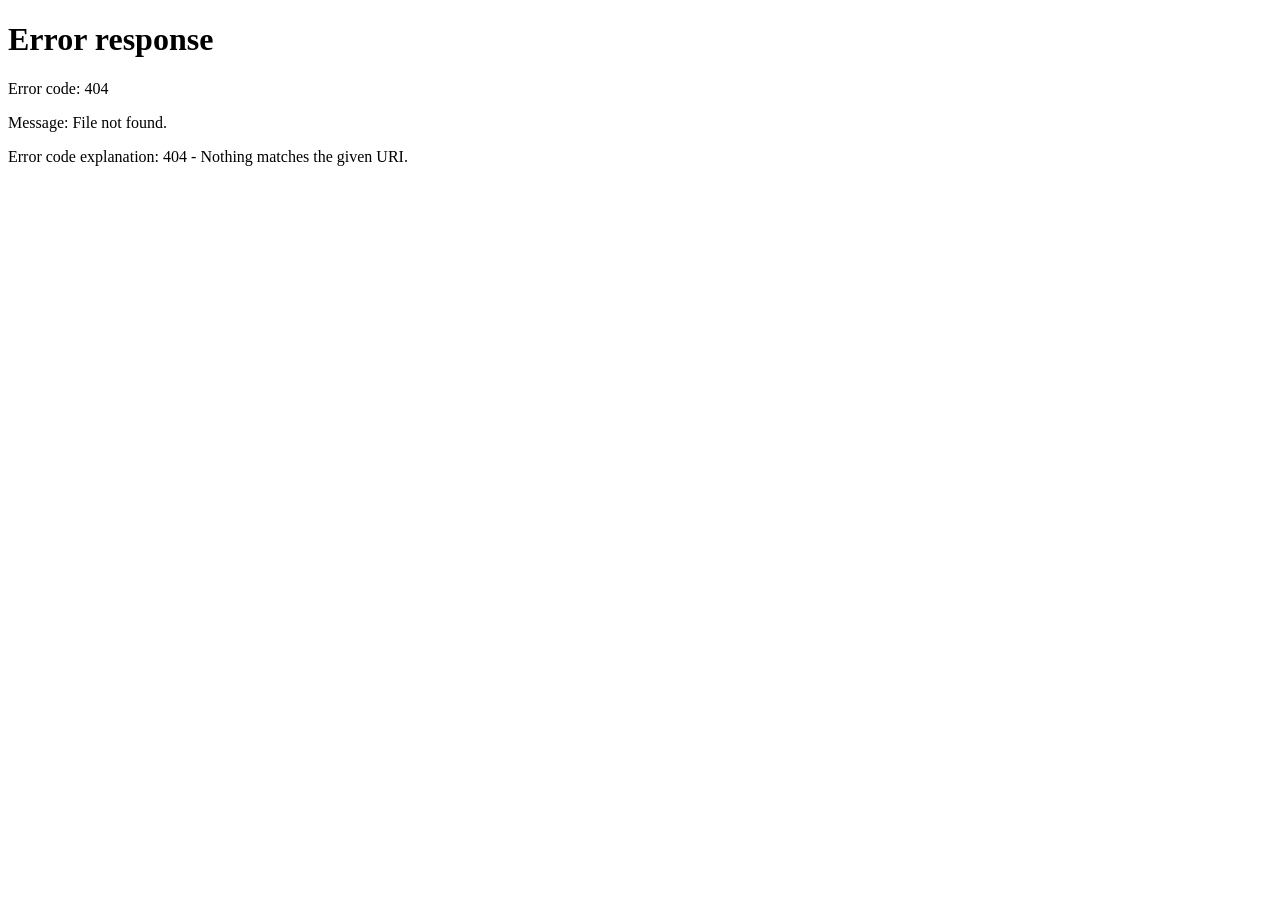
==== admin.html @ c258a731 "Strengthen admin panel access" ====
<!DOCTYPE html>
<html lang="tr">
<head>
  <meta charset="UTF-8" />
  <meta name="viewport" content="width=device-width, initial-scale=1.0" />
  <title>Yeşilçam Filmleri | Yönetim</title>

  <link rel="preconnect" href="https://fonts.googleapis.com" />
  <link rel="preconnect" href="https://fonts.gstatic.com" crossorigin />
  <link
    href="https://fonts.googleapis.com/css2?family=Cinzel:wght@500;600;700&family=Cormorant+Garamond:wght@500;600;700&family=Inter:wght@400;500;600;700&display=swap"
    rel="stylesheet"
  />

  <style>
    :root {
      --bg: #151313;
      --surface: rgba(255,255,255,0.06);
      --surface-soft: rgba(255,255,255,0.04);
      --text: #f6f1e8;
      --muted: #d5cbbb;
      --line: rgba(255,255,255,0.12);
      --accent: #c8a46a;
      --max-width: 1200px;
      --radius: 12px;
    }

    * {
      box-sizing: border-box;
      margin: 0;
      padding: 0;
    }

    html {
      scroll-behavior: smooth;
    }

    body {
      font-family: "Inter", sans-serif;
      background:
        radial-gradient(circle at top, rgba(200,164,106,0.10), transparent 26%),
        linear-gradient(180deg, #171313 0%, #110f0f 100%);
      color: var(--text);
      line-height: 1.6;
    }

    a {
      color: inherit;
      text-decoration: none;
    }

    button,
    input,
    select,
    textarea {
      font: inherit;
    }

    .container {
      width: min(var(--max-width), 92%);
      margin: 0 auto;
    }

    .site-header {
      border-bottom: 1px solid var(--line);
      background: rgba(17,15,15,0.9);
      backdrop-filter: blur(10px);
      position: sticky;
      top: 0;
      z-index: 100;
    }

    .header-inner {
      display: flex;
      flex-direction: column;
      align-items: center;
      padding: 18px 0 16px;
      gap: 14px;
    }

    .header-top {
      display: flex;
      justify-content: center;
      width: 100%;
    }

    .brand {
      display: flex;
      align-items: center;
      gap: 16px;
      user-select: none;
    }

    .brand-logo {
      width: 84px;
      height: 84px;
      object-fit: contain;
      display: block;
      flex-shrink: 0;
    }

    .brand-name {
      font-family: "Cinzel", serif;
      font-size: clamp(2rem, 4vw, 3rem);
      font-weight: 600;
      letter-spacing: 0.08em;
      text-transform: uppercase;
      line-height: 1;
      color: var(--text);
    }

    .main-nav {
      width: 100%;
    }

    .main-nav ul {
      list-style: none;
      display: flex;
      align-items: center;
      justify-content: center;
      gap: 42px;
      flex-wrap: wrap;
    }

    .main-nav a {
      font-size: 1rem;
      color: var(--muted);
      text-transform: uppercase;
      letter-spacing: 0.08em;
      padding-bottom: 4px;
      border-bottom: 1px solid transparent;
      transition: 0.2s;
    }

    .main-nav a:hover,
    .main-nav a.active {
      color: var(--text);
      border-color: var(--accent);
    }

    .page-intro {
      padding: 42px 0 24px;
    }

    .eyebrow {
      display: inline-block;
      font-size: 0.82rem;
      letter-spacing: 0.08em;
      text-transform: uppercase;
      color: var(--accent);
      margin-bottom: 10px;
    }

    h1 {
      font-family: "Cormorant Garamond", serif;
      font-size: clamp(2.2rem, 5vw, 3.5rem);
      line-height: 1.05;
      font-weight: 600;
      margin-bottom: 12px;
    }

    .intro-text {
      max-width: 720px;
      color: var(--muted);
    }

    .admin-layout {
      display: grid;
      grid-template-columns: 1.05fr 0.95fr;
      gap: 24px;
      padding-bottom: 56px;
    }

    .panel {
      background: var(--surface);
      border: 1px solid var(--line);
      border-radius: var(--radius);
      padding: 22px;
    }

    .panel h2 {
      font-family: "Cormorant Garamond", serif;
      font-size: 2rem;
      font-weight: 600;
      margin-bottom: 6px;
    }

    .panel-subtitle {
      color: var(--muted);
      font-size: 0.95rem;
      margin-bottom: 18px;
    }

    .form-grid {
      display: grid;
      grid-template-columns: 1fr 1fr;
      gap: 16px;
    }

    .field {
      display: flex;
      flex-direction: column;
      gap: 8px;
    }

    .field.full {
      grid-column: 1 / -1;
    }

    .field label {
      font-size: 0.9rem;
      color: var(--muted);
    }

    .field input,
    .field select,
    .field textarea {
      width: 100%;
      border: 1px solid var(--line);
      border-radius: 8px;
      padding: 12px 14px;
      background: rgba(255,255,255,0.03);
      color: var(--text);
      outline: none;
    }

    .field select option {
      background: #ffffff;
      color: #111111;
    }

    .field textarea {
      min-height: 120px;
      resize: vertical;
    }

    .field input:focus,
    .field select:focus,
    .field textarea:focus {
      border-color: var(--accent);
    }

    .help-text {
      font-size: 0.82rem;
      color: var(--muted);
      margin-top: -2px;
    }

    .form-actions {
      display: flex;
      gap: 12px;
      flex-wrap: wrap;
      margin-top: 20px;
    }

    .admin-toolbar {
      display: flex;
      justify-content: flex-end;
      margin-bottom: 18px;
    }

    .btn {
      border: 1px solid var(--line);
      border-radius: 8px;
      padding: 12px 18px;
      background: var(--surface);
      color: var(--muted);
      cursor: pointer;
      transition: 0.2s ease;
    }

    .btn:hover {
      border-color: var(--accent);
      color: var(--text);
    }

    .btn-primary {
      background: var(--accent);
      color: #1b1611;
      border-color: var(--accent);
      font-weight: 600;
    }

    .btn-primary:hover {
      filter: brightness(1.03);
      color: #1b1611;
    }

    .message {
      margin-top: 16px;
      padding: 12px 14px;
      border: 1px solid var(--line);
      border-radius: 8px;
      background: var(--surface-soft);
      color: var(--text);
      display: none;
    }

    .message.show {
      display: block;
    }

    .movie-list {
      margin: 0;
      padding-left: 24px;
      color: var(--text);
    }

    .movie-item {
      margin-bottom: 10px;
      color: var(--text);
      font-size: 1rem;
      line-height: 1.5;
    }

    .empty-state {
      color: var(--muted);
      font-size: 0.95rem;
      padding: 16px;
      border: 1px dashed var(--line);
      border-radius: 10px;
      background: var(--surface-soft);
    }

    .login-screen {
      position: fixed;
      inset: 0;
      background: rgba(0, 0, 0, 0.86);
      display: flex;
      align-items: center;
      justify-content: center;
      z-index: 9999;
      padding: 20px;
    }

    .login-box {
      width: min(360px, 100%);
      background: #1d1818;
      border: 1px solid var(--line);
      border-radius: 16px;
      padding: 28px 24px;
      text-align: center;
      box-shadow: 0 16px 40px rgba(0, 0, 0, 0.18);
    }

    .login-box h2 {
      font-family: "Cinzel", serif;
      font-size: 1.8rem;
      margin-bottom: 8px;
      color: var(--text);
    }

    .login-box p {
      color: var(--muted);
      font-size: 0.95rem;
      margin-bottom: 16px;
    }

    .login-box input {
      width: 100%;
      padding: 12px 14px;
      border: 1px solid var(--line);
      border-radius: 8px;
      margin-bottom: 12px;
      outline: none;
      background: rgba(255,255,255,0.04);
      color: var(--text);
    }

    .login-box input:focus {
      border-color: var(--accent);
    }

    .login-box button {
      width: 100%;
      padding: 12px 14px;
      border: none;
      border-radius: 8px;
      background: var(--accent);
      color: #1b1611;
      cursor: pointer;
      transition: 0.2s ease;
      font-weight: 600;
    }

    .login-box button:hover:not(:disabled) {
      filter: brightness(1.03);
    }

    .login-box button:disabled {
      cursor: not-allowed;
      opacity: 0.65;
    }

    .security-note {
      color: var(--muted);
      font-size: 0.82rem;
      line-height: 1.45;
      margin-top: 14px;
    }

    .error-msg {
      color: #ff8c8c;
      font-size: 0.9rem;
      margin-top: 10px;
      display: none;
    }

    @media (max-width: 960px) {
      .admin-layout {
        grid-template-columns: 1fr;
      }
    }

    @media (max-width: 700px) {
      .form-grid {
        grid-template-columns: 1fr;
      }

      .header-inner {
        padding: 14px 0;
      }
    }

    @media (max-width: 560px) {
      .brand-name {
        font-size: 1.55rem;
        letter-spacing: 0.06em;
      }

      .brand-logo {
        width: 50px;
        height: 50px;
      }

      .main-nav a {
        font-size: 0.9rem;
      }
    }
  </style>

  <script>
    (function () {
      const directSecret = sessionStorage.getItem("secretAdminEntry");
      const storedSession = sessionStorage.getItem("adminAuthSession");
      let hasActiveSession = false;

      try {
        const session = JSON.parse(storedSession || "null");
        hasActiveSession = Boolean(session && session.expiresAt && Number(session.expiresAt) > Date.now());
      } catch (error) {
        sessionStorage.removeItem("adminAuthSession");
      }

      if (directSecret !== "allowed" && !hasActiveSession) {
        window.location.replace("index.html");
        return;
      }

      document.addEventListener("DOMContentLoaded", function () {
        document.body.style.display = "block";
      });
    })();
  </script>
</head>
<body style="display:none;">
  <div id="loginScreen" class="login-screen">
    <div class="login-box">
      <h2>Yönetim Girişi</h2>
      <p>Bu sayfaya erişmek için şifre girin.</p>
      <input
        type="password"
        id="passwordInput"
        placeholder="Şifre gir"
        autocomplete="current-password"
      />
      <button type="button" id="loginButton">Giriş</button>
      <div id="errorMsg" class="error-msg" role="alert" aria-live="polite">Hatalı şifre</div>
      <p class="security-note">5 hatalı denemeden sonra giriş kısa süreliğine kilitlenir. Oturum 20 dakika sonra otomatik kapanır.</p>
    </div>
  </div>

  <header class="site-header">
    <div class="container header-inner">
      <div class="header-top">
        <a href="index.html" class="brand">
          <img src="logo.png" alt="Yeşilçam Filmleri logosu" class="brand-logo" />
          <div class="brand-name">Yeşilçam Filmleri</div>
        </a>
      </div>

      <nav class="main-nav">
        <ul>
          <li><a href="index.html">Ana Sayfa</a></li>
          <li><a href="film-arama.html">Film Arama</a></li>
          <li><a href="ne-izlesem.html">Ne İzlesem?</a></li>
          <li><a class="active" href="admin.html">Yönetim</a></li>
        </ul>
      </nav>
    </div>
  </header>

  <main class="container">
    <div class="admin-toolbar">
      <button type="button" class="btn" id="logoutButton">Güvenli Çıkış</button>
    </div>

    <section class="page-intro">
      <span class="eyebrow">Yönetim Paneli</span>
      <h1>Film Ekle</h1>
      <p class="intro-text">
        Bu bölümden yeni film ekleyebilir ve kayıtlı filmleri görebilirsin.
      </p>
    </section>

    <section class="admin-layout">
      <div class="panel">
        <h2>Yeni Film Formu</h2>
        <p class="panel-subtitle">Aşağıdaki alanları doldurup filmi Google Sheets veritabanına ekleyin.</p>

        <form id="movieForm">
          <div class="form-grid">
            <div class="field">
              <label for="title">Film Adı</label>
              <input type="text" id="title" required />
            </div>

            <div class="field">
              <label for="year">Yıl</label>
              <input type="number" id="year" min="1900" max="2099" required />
            </div>

            <div class="field">
              <label for="genre">Tür</label>
              <select id="genre" required>
                <option value="">Seçiniz</option>
                <option>Dram</option>
                <option>Aksiyon</option>
                <option>Polisiye</option>
                <option>Komedi</option>
                <option>Romantik</option>
                <option>Aile</option>
                <option>Tarih</option>
              </select>
            </div>

            <div class="field">
              <label for="period">Dönem</label>
              <select id="period" required>
                <option value="">Seçiniz</option>
                <option>1950'ler</option>
                <option>1960'lar</option>
                <option>1970'ler</option>
                <option>1980'ler</option>
              </select>
            </div>

            <div class="field full">
              <label for="director">Yönetmen</label>
              <input type="text" id="director" placeholder="Örn: Ertem Eğilmez" required />
            </div>

            <div class="field full">
              <label for="actors">Oyuncular</label>
              <input type="text" id="actors" placeholder="Virgülle ayır: Kemal Sunal, Münir Özkul, Adile Naşit" required />
            </div>

            <div class="field full">
              <label for="poster">Poster URL</label>
              <input type="url" id="poster" placeholder="https://..." required />
            </div>

            <div class="field full">
              <label for="youtube">YouTube URL</label>
              <input type="url" id="youtube" placeholder="https://www.youtube.com/watch?v=..." required />
              <div class="help-text">Normal YouTube bağlantısı girmen yeterlidir.</div>
            </div>

            <div class="field full">
              <label for="description">Açıklama</label>
              <textarea id="description" placeholder="Film hakkında kısa açıklama..." required></textarea>
            </div>
          </div>

          <div class="form-actions">
            <button type="submit" class="btn btn-primary">Filmi Kaydet</button>
            <button type="reset" class="btn">Formu Temizle</button>
          </div>

          <div class="message" id="formMessage"></div>
        </form>
      </div>

      <div class="panel">
        <h2>Kayıtlı Filmler</h2>
        <p class="panel-subtitle">Sistemde kayıtlı film adları.</p>
        <ol id="movieList" class="movie-list"></ol>
      </div>
    </section>
  </main>

  <script>
    const SCRIPT_URL = "https://script.google.com/macros/s/AKfycbxAO9iNli2uvZNySvsdMaSRRP9ogdLvLmgz_3AKc6jjl-3tRFNGjgT9y0V0EaXn07Xt/exec";
    const PASSWORD_SALT = "yesilcam-admin-v1";
    const PASSWORD_HASH = "b8f41ab7c06ec990ef4cdb84fa59d9cf424ade162e8d0a9780bb061ed1de1c41";
    const SESSION_DURATION_MS = 20 * 60 * 1000;
    const MAX_LOGIN_ATTEMPTS = 5;
    const LOCKOUT_DURATION_MS = 5 * 60 * 1000;

    const movieForm = document.getElementById("movieForm");
    const movieList = document.getElementById("movieList");
    const formMessage = document.getElementById("formMessage");
    const loginScreen = document.getElementById("loginScreen");
    const passwordInput = document.getElementById("passwordInput");
    const loginButton = document.getElementById("loginButton");
    const logoutButton = document.getElementById("logoutButton");
    const errorMsg = document.getElementById("errorMsg");

    function getLoginState() {
      try {
        return JSON.parse(localStorage.getItem("adminLoginState") || "{}");
      } catch (error) {
        localStorage.removeItem("adminLoginState");
        return {};
      }
    }

    function setLoginState(state) {
      localStorage.setItem("adminLoginState", JSON.stringify(state));
    }

    function getActiveSession() {
      try {
        const session = JSON.parse(sessionStorage.getItem("adminAuthSession") || "null");
        if (!session || Number(session.expiresAt) <= Date.now()) {
          sessionStorage.removeItem("adminAuthSession");
          return null;
        }

        return session;
      } catch (error) {
        sessionStorage.removeItem("adminAuthSession");
        return null;
      }
    }

    function startSession() {
      const expiresAt = Date.now() + SESSION_DURATION_MS;
      sessionStorage.setItem("adminAuthSession", JSON.stringify({ expiresAt }));
      sessionStorage.removeItem("adminAuth");
      sessionStorage.removeItem("secretAdminEntry");
    }

    function endSession() {
      sessionStorage.removeItem("adminAuthSession");
      sessionStorage.removeItem("adminAuth");
      sessionStorage.removeItem("secretAdminEntry");
    }

    function extendSession() {
      if (!getActiveSession()) return;
      sessionStorage.setItem("adminAuthSession", JSON.stringify({
        expiresAt: Date.now() + SESSION_DURATION_MS
      }));
    }

    function showLoginError(message) {
      errorMsg.textContent = message;
      errorMsg.style.display = "block";
    }

    function hideLoginError() {
      errorMsg.style.display = "none";
    }

    function getLockoutRemainingSeconds() {
      const state = getLoginState();
      const lockedUntil = Number(state.lockedUntil || 0);

      if (lockedUntil <= Date.now()) return 0;
      return Math.ceil((lockedUntil - Date.now()) / 1000);
    }

    function updateLockoutUi() {
      const remainingSeconds = getLockoutRemainingSeconds();

      if (!remainingSeconds) {
        loginButton.disabled = false;
        return false;
      }

      loginButton.disabled = true;
      showLoginError(`Çok fazla hatalı deneme. ${remainingSeconds} saniye sonra tekrar deneyin.`);
      return true;
    }

    function registerFailedLogin() {
      const state = getLoginState();
      const attempts = Number(state.attempts || 0) + 1;
      const nextState = { attempts };

      if (attempts >= MAX_LOGIN_ATTEMPTS) {
        nextState.attempts = 0;
        nextState.lockedUntil = Date.now() + LOCKOUT_DURATION_MS;
      }

      setLoginState(nextState);
    }

    function clearFailedLogins() {
      localStorage.removeItem("adminLoginState");
    }

    async function hashPassword(password) {
      const encoder = new TextEncoder();
      const data = encoder.encode(PASSWORD_SALT + password);
      const digest = await crypto.subtle.digest("SHA-256", data);
      return Array.from(new Uint8Array(digest))
        .map((byte) => byte.toString(16).padStart(2, "0"))
        .join("");
    }

    async function checkPassword() {
      if (updateLockoutUi()) return;

      loginButton.disabled = true;
      hideLoginError();

      try {
        const inputHash = await hashPassword(passwordInput.value);

        if (inputHash === PASSWORD_HASH) {
          startSession();
          clearFailedLogins();
          passwordInput.value = "";
          loginScreen.style.display = "none";
          loginButton.disabled = false;
          await loadMovies();
          return;
        }

        registerFailedLogin();
        passwordInput.value = "";
        showLoginError("Hatalı şifre");
        updateLockoutUi();
        passwordInput.focus();
      } catch (error) {
        showLoginError("Tarayıcı güvenli giriş doğrulamasını desteklemiyor.");
      } finally {
        if (!getLockoutRemainingSeconds()) {
          loginButton.disabled = false;
        }
      }
    }

    function requireActiveSession() {
      if (getActiveSession()) return true;

      endSession();
      loginScreen.style.display = "flex";
      setTimeout(() => passwordInput.focus(), 100);
      return false;
    }

    loginButton.addEventListener("click", checkPassword);

    passwordInput.addEventListener("keydown", function (event) {
      if (event.key === "Enter") {
        checkPassword();
      }
    });

    logoutButton.addEventListener("click", function () {
      endSession();
      window.location.href = "index.html";
    });

    ["click", "keydown", "mousemove", "touchstart"].forEach((eventName) => {
      document.addEventListener(eventName, extendSession, { passive: true });
    });

    window.addEventListener("load", function () {
      sessionStorage.removeItem("adminAuth");

      if (getActiveSession()) {
        loginScreen.style.display = "none";
        loadMovies();
      } else {
        loginScreen.style.display = "flex";
        updateLockoutUi();
        setTimeout(() => passwordInput.focus(), 100);
      }

      setInterval(updateLockoutUi, 1000);
      setInterval(requireActiveSession, 30000);
    });

    async function fetchMovies() {
      const res = await fetch(SCRIPT_URL);
      const data = await res.json();
      return data.movies || [];
    }

    function showMessage(text) {
      formMessage.textContent = text;
      formMessage.classList.add("show");

      setTimeout(() => {
        formMessage.classList.remove("show");
      }, 3000);
    }

    function renderMovies(movies) {
      if (!movies.length) {
        movieList.innerHTML = `<li class="movie-item">Henüz kayıtlı film yok.</li>`;
        return;
      }

      movieList.innerHTML = movies.map((movie) => `
        <li class="movie-item">${movie.title || "İsimsiz Film"}</li>
      `).join("");
    }

    async function loadMovies() {
      try {
        const movies = await fetchMovies();
        renderMovies(movies);
      } catch (err) {
        movieList.innerHTML = `<li class="movie-item">Veriler alınamadı. Apps Script bağlantısını kontrol et.</li>`;
      }
    }

    movieForm.addEventListener("submit", async function (e) {
      e.preventDefault();

      if (!requireActiveSession()) {
        showMessage("Oturum süresi doldu. Lütfen tekrar giriş yapın.");
        return;
      }

      const movie = {
        title: document.getElementById("title").value.trim(),
        year: document.getElementById("year").value.trim(),
        genre: document.getElementById("genre").value,
        period: document.getElementById("period").value,
        director: document.getElementById("director").value.trim(),
        actors: document.getElementById("actors").value.trim(),
        poster: document.getElementById("poster").value.trim(),
        youtube: document.getElementById("youtube").value.trim(),
        description: document.getElementById("description").value.trim()
      };

      try {
        const res = await fetch(SCRIPT_URL, {
          method: "POST",
          headers: {
            "Content-Type": "text/plain;charset=utf-8"
          },
          body: JSON.stringify(movie)
        });

        const data = await res.json();

        if (data.success) {
          movieForm.reset();
          showMessage("Film başarıyla kaydedildi.");
          loadMovies();
        } else {
          showMessage("Kayıt sırasında hata oluştu.");
        }
      } catch (error) {
        showMessage("Bağlantı hatası oluştu.");
      }
    });
  </script>
</body>
</html>
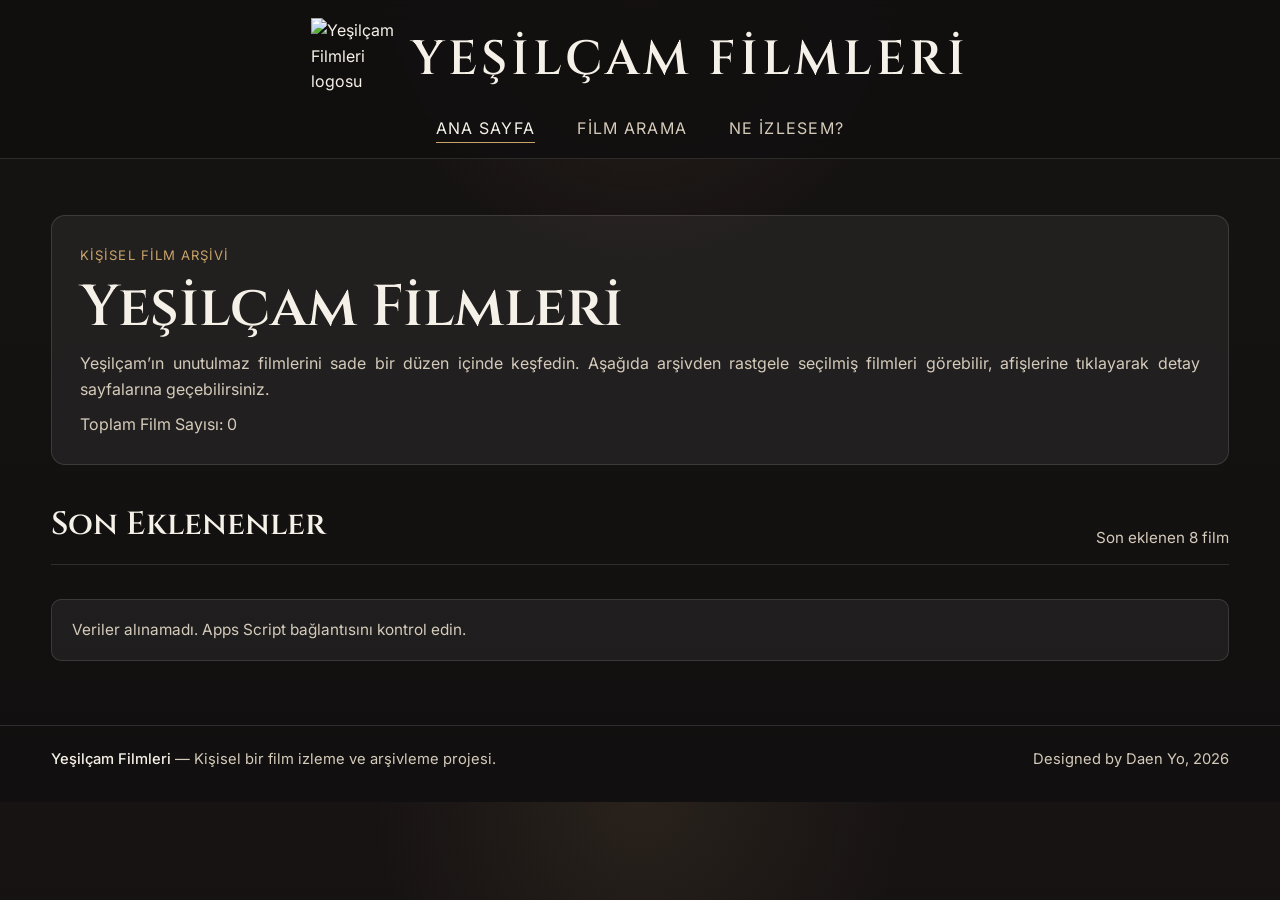
==== commit 443db398: "Harden spreadsheet data rendering" ====
--- a/admin.html
+++ b/admin.html
@@ -810,15 +810,29 @@
       }, 3000);
     }
 
+    function renderMovieListMessage(message) {
+      movieList.replaceChildren();
+
+      const item = document.createElement("li");
+      item.className = "movie-item";
+      item.textContent = message;
+      movieList.appendChild(item);
+    }
+
     function renderMovies(movies) {
+      movieList.replaceChildren();
+
       if (!movies.length) {
-        movieList.innerHTML = `<li class="movie-item">Henüz kayıtlı film yok.</li>`;
+        renderMovieListMessage("Henüz kayıtlı film yok.");
         return;
       }
 
-      movieList.innerHTML = movies.map((movie) => `
-        <li class="movie-item">${movie.title || "İsimsiz Film"}</li>
-      `).join("");
+      movies.forEach((movie) => {
+        const item = document.createElement("li");
+        item.className = "movie-item";
+        item.textContent = movie.title || "İsimsiz Film";
+        movieList.appendChild(item);
+      });
     }
 
     async function loadMovies() {
@@ -826,7 +840,7 @@
         const movies = await fetchMovies();
         renderMovies(movies);
       } catch (err) {
-        movieList.innerHTML = `<li class="movie-item">Veriler alınamadı. Apps Script bağlantısını kontrol et.</li>`;
+        renderMovieListMessage("Veriler alınamadı. Apps Script bağlantısını kontrol et.");
       }
     }
 
